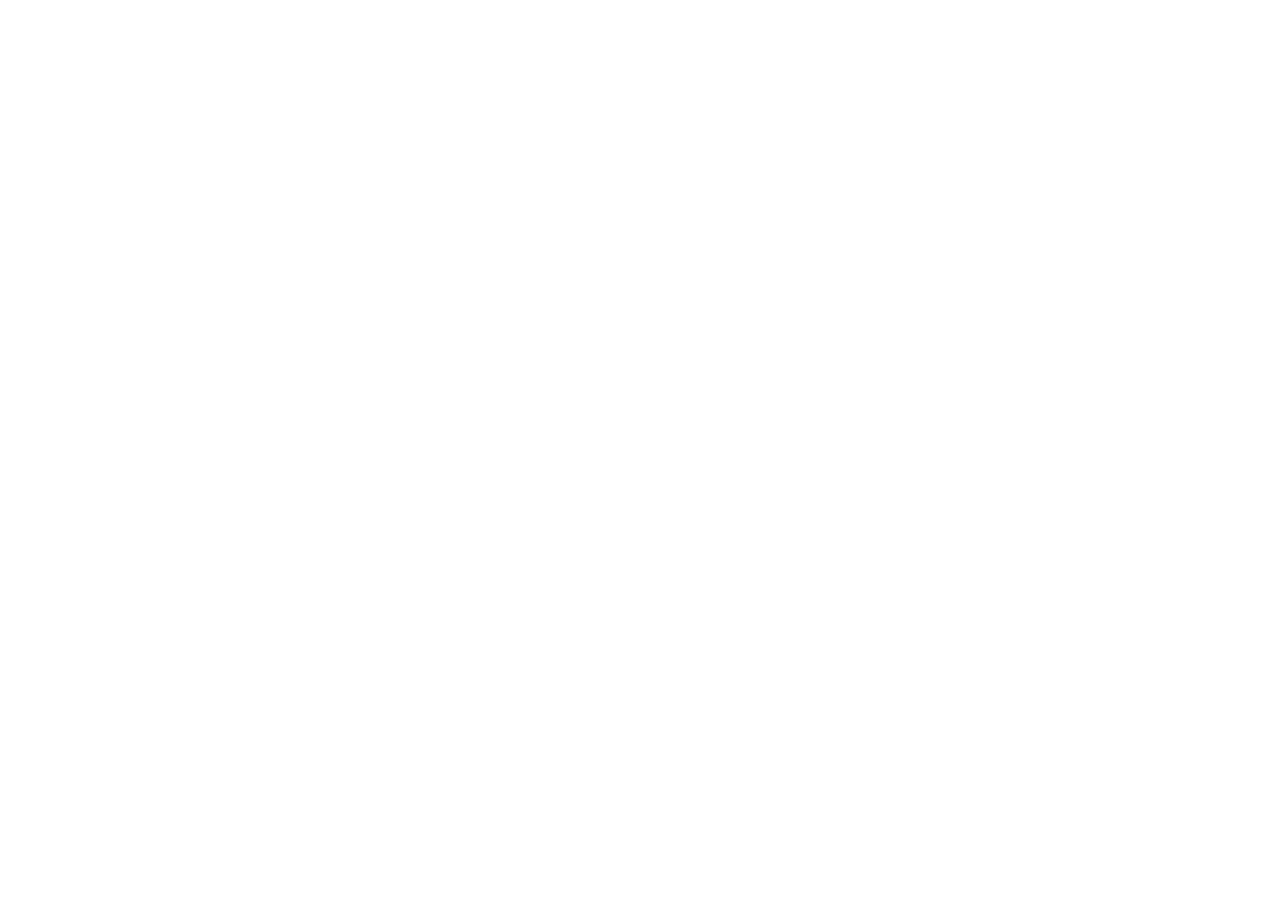
==== educacion.html @ ab1889ce "Subiendo mi pagina Web" ====
<!DOCTYPE html>
<html lang="en">

<head>
    <meta charset="UTF-8">
    <meta name="viewport" content="width=device-width, initial-scale=1.0">
    <title>Educación</title>
</head>

<body>

</body>

</html>
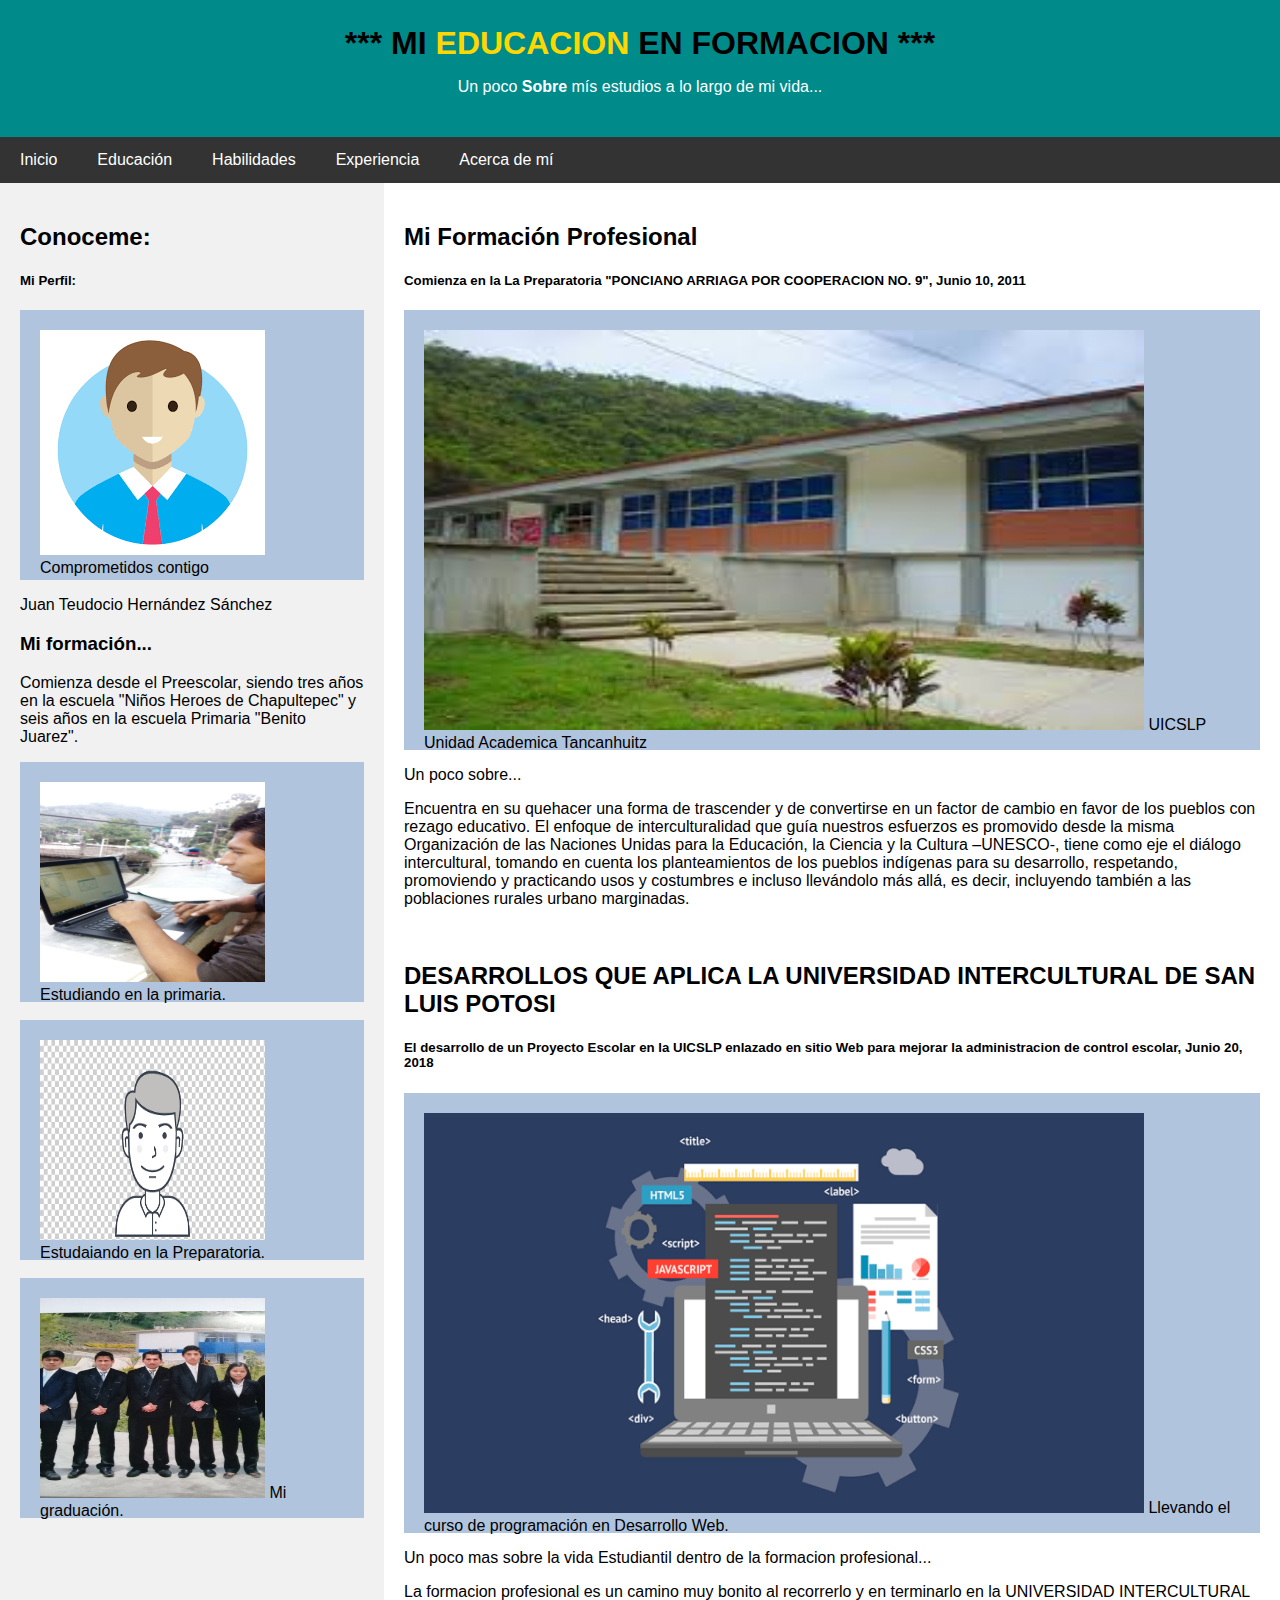
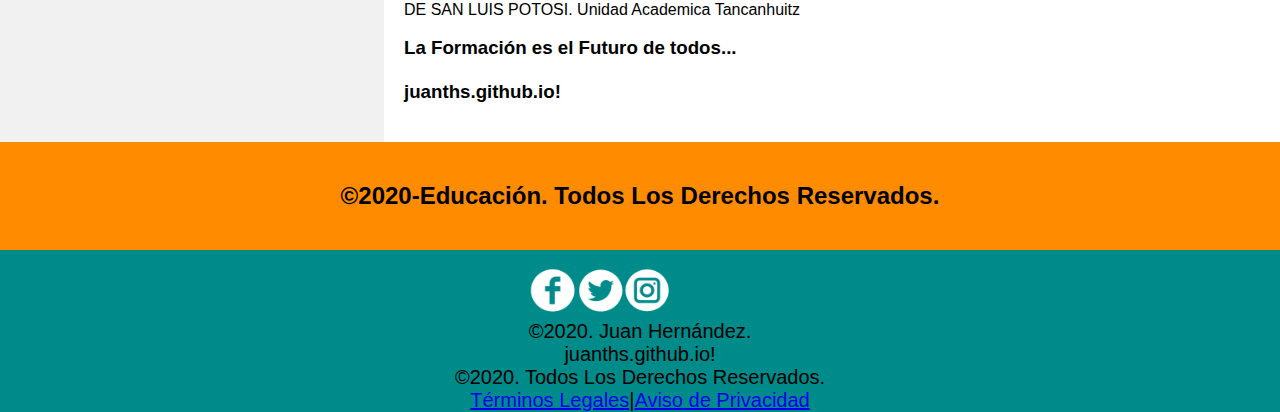
==== commit 9a27f41a: "subiendo archivos del proyecto" ====
--- a/educacion.html
+++ b/educacion.html
@@ -4,10 +4,99 @@
 <head>
     <meta charset="UTF-8">
     <meta name="viewport" content="width=device-width, initial-scale=1.0">
-    <title>Educación</title>
+    <title>Educación JTHS</title>
+    <meta charset="UTF-8">
+    <meta name="viewport" content="width=device-width, initial-scale=1">
+    <link rel="stylesheet" href="css/plantilla.css">
 </head>
 
 <body>
+    <!-- Header -->
+    <header class="header_area">
+        <h1>*** MI <span>EDUCACION</span> EN FORMACION ***</h1>
+        <p>Un poco <b>Sobre</b> mís estudios a lo largo de mi vida...</p>
+    </header>
+
+    <!-- Navigation Bar -->
+    <div class="navbar">
+        <a href="index.html">Inicio</a>
+		<a href="educacion.html">Educación</a>
+		<a href="habilidad.html">Habilidades</a>
+		<a href="experiencia.html">Experiencia</a>
+		<a href="acerca.html">Acerca de mí</a>
+    </div>
+
+    <!-- The flexible grid (content) -->
+    <div class="row">
+        <div class="side">
+            <h2>Conoceme:</h2>
+            <h5>Mi Perfil:</h5>
+            <!--<div class="fakeimg" style="height:200px;">Image</div>-->
+            <div class="fakeimg" style="height:270px;">
+                <img src="fotos/avatar.png" alt="fakeimg"> Comprometidos contigo</div>
+            <p>Juan Teudocio Hernández Sánchez</p>
+            <h3>Mi formación...</h3>
+            <p>Comienza desde el Preescolar, siendo tres años en la escuela "Niños Heroes de Chapultepec" y seis años en la escuela Primaria "Benito Juarez".</p>
+            <div class="fakeimg" style="height:240px;">
+                <img src="fotos/prog.jpg" alt="fakeimg" width="225" height="200"> Estudiando en la primaria.
+            </div><br>
+            <div class="fakeimg" style="height:240px;">
+                <img src="fotos/avatar2.png" alt="fakeimg" width="225" height="200"> Estudaiando en la Preparatoria.
+            </div><br>
+            <div class="fakeimg" style="height:240px;">
+                <img src="fotos/grad.jpg" alt="fakeimg" width="225" height="200"> Mi graduación.
+            </div>
+        </div>
+        <div class="main">
+            <h2>Mi Formación Profesional</h2>
+            <h5>Comienza en la La Preparatoria "PONCIANO ARRIAGA POR COOPERACION NO. 9", Junio 10, 2011</h5>
+            <div class="fakeimg" style="height:440px;">
+                <img src="fotos/uni.jpg" width="720" height="400"> UICSLP Unidad Academica Tancanhuitz
+            </div>
+            <p>Un poco sobre...</p>
+            <p>Encuentra en su quehacer una forma de trascender y de convertirse en un factor de cambio en favor de los pueblos con rezago educativo. El enfoque de interculturalidad que guía nuestros esfuerzos es promovido desde la misma Organización de
+                las Naciones Unidas para la Educación, la Ciencia y la Cultura –UNESCO-, tiene como eje el diálogo intercultural, tomando en cuenta los planteamientos de los pueblos indígenas para su desarrollo, respetando, promoviendo y practicando usos
+                y costumbres e incluso llevándolo más allá, es decir, incluyendo también a las poblaciones rurales urbano marginadas.</p>
+            <br>
+            <h2>DESARROLLOS QUE APLICA LA UNIVERSIDAD INTERCULTURAL DE SAN LUIS POTOSI</h2>
+            <h5>El desarrollo de un Proyecto Escolar en la UICSLP enlazado en sitio Web para mejorar la administracion de control escolar, Junio 20, 2018</h5>
+            <div class="fakeimg" style="height:440px;">
+                <img src="fotos/web.jpg" alt="fakeimg" width="720" height="400"> Llevando el curso de programación en Desarrollo Web.
+            </div>
+            <p>Un poco mas sobre la vida Estudiantil dentro de la formacion profesional...</p>
+            <p>La formacion profesional es un camino muy bonito al recorrerlo y en terminarlo en la UNIVERSIDAD INTERCULTURAL DE SAN LUIS POTOSI. Unidad Academica Tancanhuitz
+            </p>
+            <h3>La Formación es el Futuro de todos...
+                <br><br> juanths.github.io!
+            </h3>
+        </div>
+    </div>
+
+    <!-- Footer -->
+    <div class="footer">
+        <h2>©2020-Educación. Todos Los Derechos Reservados.</h2>
+    </div>
+
+    <footer>
+		<div class="layout">
+			<div class="wrapper">
+				<div class="redes-sociales" style="width: 220px;">
+					<a href="https://www.facebook.com/juanteudocio.hdzsanchez" class="rs-links" style="width: 40px;"><div class="" style=""><img src="fotos/0.png" alt="" style="height: 50px;width: 50px; margin-left: -2px;"></div></a>
+					<a href="https://www.twitter.com/@JuanTeudocio" class="rs-links" style="width: 40px;"><div class="" style=""><img src="fotos/1.png" alt="" style="height: 50px;width: 50px;"></div></a>
+					<a href="https://www.instagram.com/juanths" class="rs-links" style="width: 60px;"><div class="" style=""><img src="fotos/3.png" alt="" style="height: 50px;width: 50px;"></div></a>
+				</div>
+				<div class="informacion_movil">
+					©2020. Juan Hernández.
+					<div class="clear"></div>
+					juanths.github.io!
+					<div class="clear"></div>
+					©2020. Todos Los Derechos Reservados.
+					<div class="clear"></div>
+					<a href="#">Términos Legales</a>|<a href="#">Aviso de Privacidad</a>
+				</div>
+			</div>
+		</div>
+	</footer>
 
 </body>
 
--- a/css/plantilla.css
+++ b/css/plantilla.css
@@ -0,0 +1,120 @@
+* {
+    box-sizing: border-box;
+  }
+  /* Style the body */
+body {
+    font-family: Arial;
+    margin: 0;
+  }
+  
+  /* Header/logo Title */
+  .header_area {
+    padding: 25px;
+    text-align: center;
+    background: darkcyan;
+    color: white;
+  }
+
+  .header_area h1 {
+    margin: 0;
+    color: black; }
+    .header_area h1 span {
+      color:gold; }
+  
+  /* Style the top navigation bar */
+  .navbar {
+    display: flex;
+    background-color: #333;
+    position: -webkit-sticky; /*Safari*/
+    position: sticky;
+    top: 0;
+  }
+  
+  /* Style the navigation bar links */
+  .navbar a {
+    color: white;
+    padding: 14px 20px;
+    text-decoration: none;
+    text-align: center;
+  }
+  
+  /* Change color on hover */
+  .navbar a:hover {
+    background-color: #ddd;
+    color: black;
+  }
+  
+  /* Column container */
+  .row {  
+    display: flex;
+    flex-wrap: wrap;
+  }
+  
+  /* Create two unequal columns that sits next to each other */
+  /* Sidebar/left column */
+  .side {
+    flex: 30%;
+    background-color: #f1f1f1;
+    padding: 20px;
+  }
+  
+  /* Main column */
+  .main {
+    flex: 70%;
+    background-color: white;
+    padding: 20px;
+  }
+  
+  /* Fake image, just for this example */
+  .fakeimg {
+    background-color: lightsteelblue;
+    width: 100%;
+    padding: 20px;
+  }
+  
+  /* Footer */
+  .footer {
+    padding: 20px;
+    text-align: center;
+    background: darkorange;
+  }
+  
+  /* Responsive layout - when the screen is less than 700px wide, make the two columns stack on top of each other instead of next to each other */
+  @media screen and (max-width: 700px) {
+    .row, .navbar {   
+      flex-direction: column;
+    }
+  }
+
+  /*# sourceMappingURL=style.css.map */
+
+footer a:hover {
+  color: white;
+}
+footer .layout .wrapper {
+  padding: 0px;
+  background: darkcyan;
+}
+footer .layout .wrapper .informacion {
+  display: none !important;
+}
+footer .layout .wrapper .redes-sociales {
+  height: 50px;
+  margin: 0 auto;
+  padding-top: 16px;
+  float: none;
+}
+footer .layout .wrapper .informacion_movil {
+  display: block!important;
+  text-align: center;
+  margin: 0;
+  padding-top: 20px;
+  width: 100%;
+  font-size: 20px;
+  font: bold;
+}
+
+footer .layout .wrapper .redes-sociales a.rs-links {
+  float: left;
+  margin-right: 6px;
+}